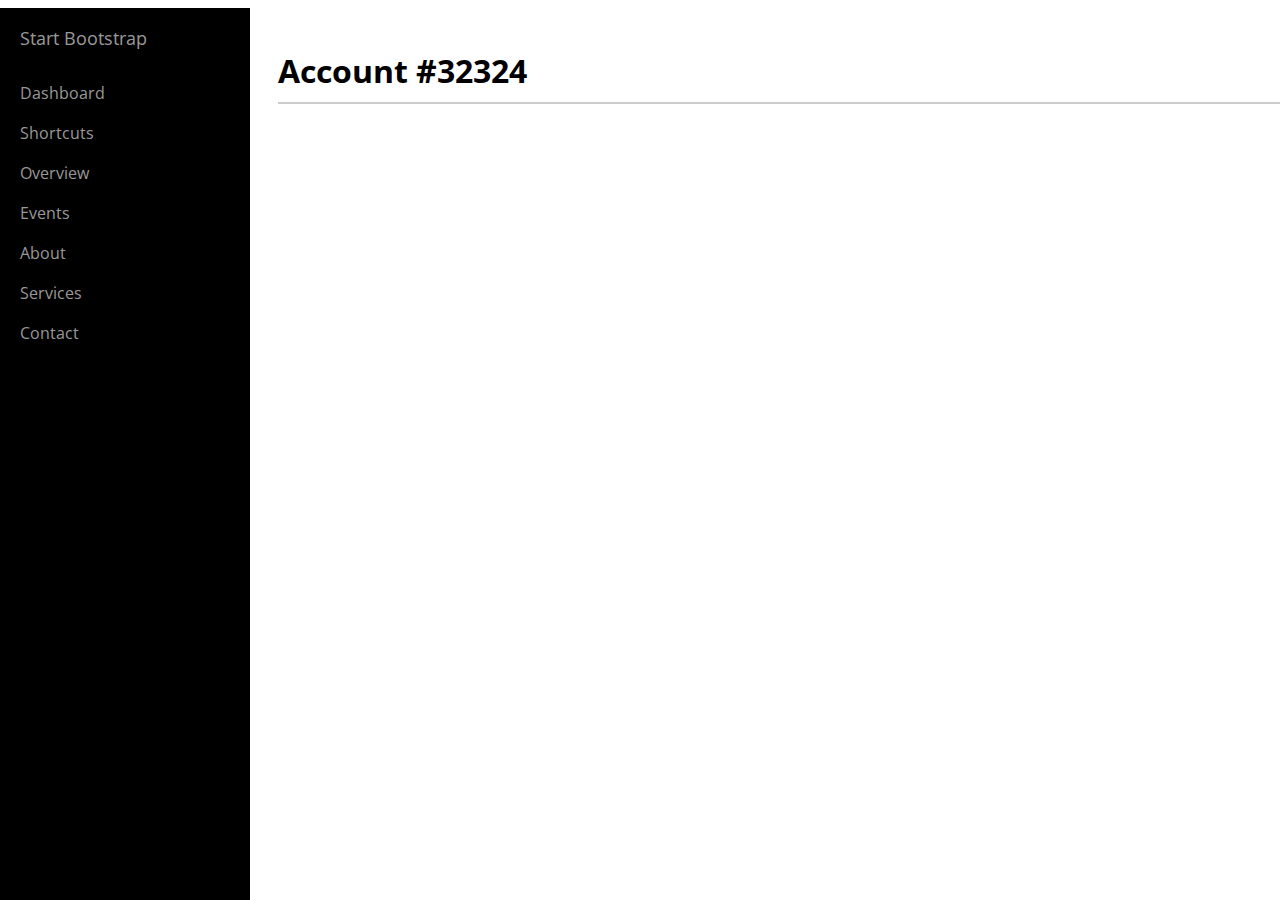
==== accounts.html @ 98ee25c3 "Added accounts" ====
<!DOCTYPE html>
<html lang="en">

<head>

    <meta charset="utf-8">
    <meta http-equiv="X-UA-Compatible" content="IE=edge">
    <meta name="viewport" content="width=device-width, shrink-to-fit=no, initial-scale=1">
    <meta name="description" content="">
    <meta name="author" content="">

    <title>Account Information</title>

    <!-- Bootstrap Core CSS -->
    <link href="css/bootstrap.min.css" rel="stylesheet">

    <!-- Custom CSS -->
    <link href="css/simple-sidebar.css" rel="stylesheet">
    <link href="css/account.css" rel="stylesheet">
    <link href="http://code.ionicframework.com/ionicons/2.0.1/css/ionicons.min.css" rel="stylesheet">
    <link href="https://fonts.googleapis.com/css?family=Open+Sans:300,400,700" rel="stylesheet">
</head>

<body>

    <div id="wrapper">

        <!-- Sidebar -->
        <div id="sidebar-wrapper">
            <ul class="sidebar-nav">
                <li class="sidebar-brand">
                    <a href="#">
                        Start Bootstrap
                    </a>
                </li>
                <li>
                    <a href="#">Dashboard</a>
                </li>
                <li>
                    <a href="#">Shortcuts</a>
                </li>
                <li>
                    <a href="#">Overview</a>
                </li>
                <li>
                    <a href="#">Events</a>
                </li>
                <li>
                    <a href="#">About</a>
                </li>
                <li>
                    <a href="#">Services</a>
                </li>
                <li>
                    <a href="#">Contact</a>
                </li>
            </ul>
        </div>
        <!-- /#sidebar-wrapper -->

        <!-- Page Content -->
        <div id="page-content-wrapper">
            <div class="container-fluid">
                <div class="row">
                    <div class="col-lg-12 pageTitle">
                        <h1>
                            Account #32324
                        </h1>
                    </div>
                </div>
                <div class="row">
                    <div class="col-lg-12">
                        <div class="account-chart">
                        </div>
                    </div>
                </div>
                <div class="row">
                    <div class="col-xs-12 col-sm-12 col-md-6 col-lg-6">
                        <div class="expenditure_chart_overview" id="expenditure_chart_overview">
                        </div>
                    </div>
                    <div class="col-xs-12 col-sm-12 col-md-6 col-lg-6">
                        <div class="expenditure_chart_detailed" id="expenditure_chart_detailed">
                        </div>
                    </div>
                </div>
            </div>
        </div>
    </div>
    <script src="js/jquery.js"></script>

    <!-- Bootstrap Core JavaScript -->
    <script src="js/bootstrap.min.js"></script>
    <script src="https://code.highcharts.com/highcharts.js"></script>
</body>
</html>
---- css/simple-sidebar.css ----
/*!
 * Start Bootstrap - Simple Sidebar (http://startbootstrap.com/)
 * Copyright 2013-2016 Start Bootstrap
 * Licensed under MIT (https://github.com/BlackrockDigital/startbootstrap/blob/gh-pages/LICENSE)
 */

 body {
    overflow-x: hidden;
 }

/* Toggle Styles */

#wrapper {
    padding-left: 0;
    -webkit-transition: all 0.5s ease;
    -moz-transition: all 0.5s ease;
    -o-transition: all 0.5s ease;
    transition: all 0.5s ease;
}

#wrapper.toggled {
    padding-left: 250px;
}

#sidebar-wrapper {
    z-index: 1000;
    position: fixed;
    left: 250px;
    width: 0;
    height: 100%;
    margin-left: -250px;
    overflow-y: auto;
    background: #000;
    -webkit-transition: all 0.5s ease;
    -moz-transition: all 0.5s ease;
    -o-transition: all 0.5s ease;
    transition: all 0.5s ease;
}

#wrapper.toggled #sidebar-wrapper {
    width: 250px;
}

#page-content-wrapper {
    width: 100%;
    position: absolute;
    padding: 15px;
}

#wrapper.toggled #page-content-wrapper {
    position: absolute;
    margin-right: -250px;
}

/* Sidebar Styles */

.sidebar-nav {
    position: absolute;
    top: 0;
    width: 250px;
    margin: 0;
    padding: 0;
    list-style: none;
}

.sidebar-nav li {
    text-indent: 20px;
    line-height: 40px;
}

.sidebar-nav li a {
    display: block;
    text-decoration: none;
    color: #999999;
}

.sidebar-nav li a:hover {
    text-decoration: none;
    color: #fff;
    background: rgba(255,255,255,0.2);
}

.sidebar-nav li a:active,
.sidebar-nav li a:focus {
    text-decoration: none;
}

.sidebar-nav > .sidebar-brand {
    height: 65px;
    font-size: 18px;
    line-height: 60px;
}

.sidebar-nav > .sidebar-brand a {
    color: #999999;
}

.sidebar-nav > .sidebar-brand a:hover {
    color: #fff;
    background: none;
}

.nav-brand-name{
    font-size: 1.5em;
}
@media(min-width:768px) {
    #wrapper {
        padding-left: 250px;
    }

    #wrapper.toggled {
        padding-left: 0;
    }

    #sidebar-wrapper {
        width: 250px;
    }

    #wrapper.toggled #sidebar-wrapper {
        width: 0;
    }

    #page-content-wrapper {
        padding: 20px;
        position: relative;
    }

    #wrapper.toggled #page-content-wrapper {
        position: relative;
        margin-right: 0;
    }
}
---- css/account.css ----
body {
  font-family: 'Open Sans', sans-serif;
}

h1{
  margin-bottom: 20px;
  padding-bottom: 10px;
  border-bottom: solid rgba(0,0,0, 0.2) 2px;
  font-weight: 700;
}
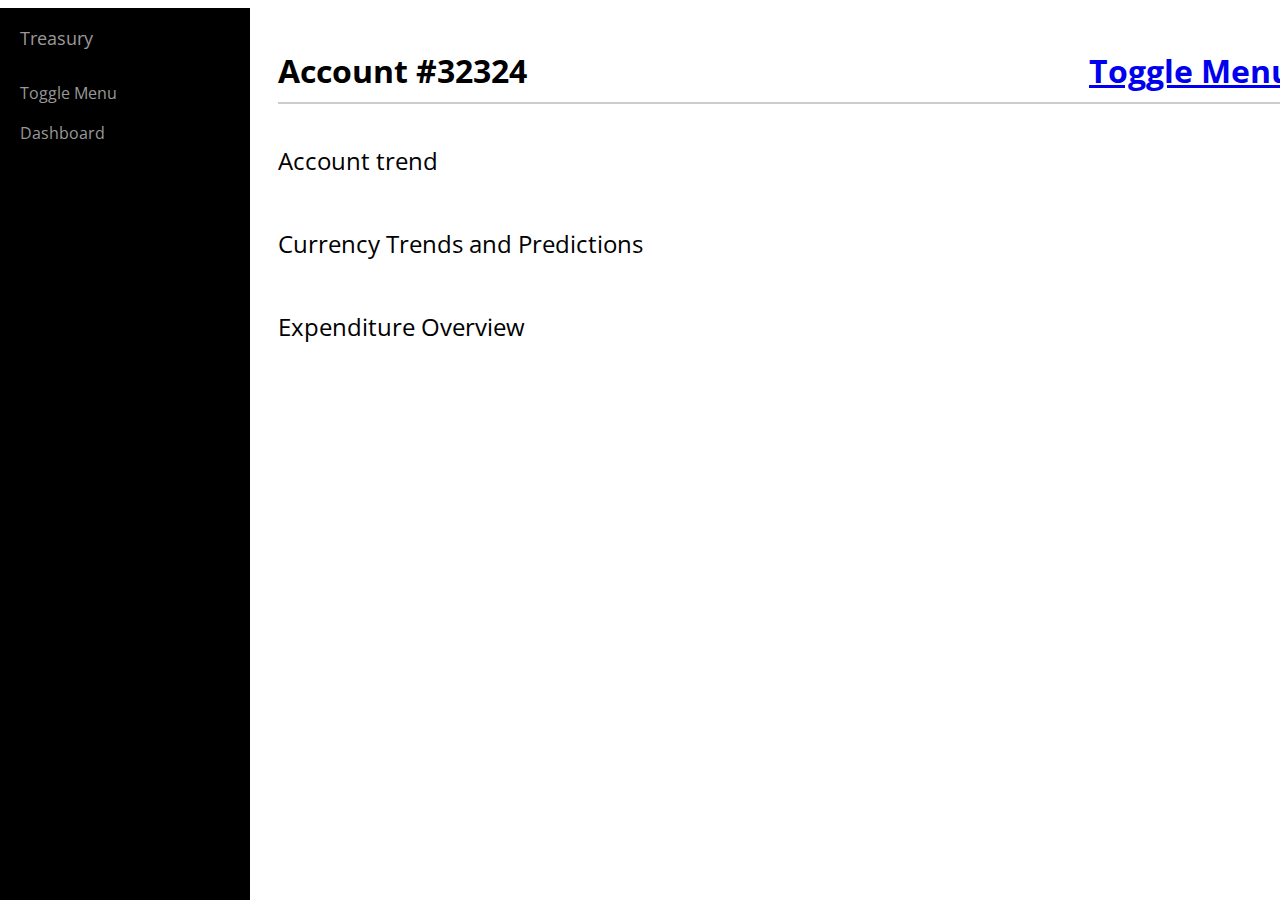
==== commit 2199139a: "Account page has currency shown" ====
--- a/accounts.html
+++ b/accounts.html
@@ -23,23 +23,27 @@
 
 <body>
 
-    <div id="wrapper">
-
-        <!-- Sidebar -->
+    <div id="wrapper" >
+        <!-- style="max-width: 960px; margin: 0 auto;" -->
+        
         <div id="sidebar-wrapper">
             <ul class="sidebar-nav">
                 <li class="sidebar-brand">
                     <a href="#">
-                        Start Bootstrap
+                        Treasury
                     </a>
                 </li>
                 <li>
-                    <a href="#">Dashboard</a>
+                    <a href="#menu-toggle" class="toggle-button" id="menu-toggle">Toggle Menu</a>
                 </li>
                 <li>
-                    <a href="#">Shortcuts</a>
+                    <a href="/">Dashboard</a>
                 </li>
-                <li>
+
+                <!-- <li>
+                    <a href="/">Shortcuts</a>
+                </li> -->
+                <!-- <li>
                     <a href="#">Overview</a>
                 </li>
                 <li>
@@ -53,7 +57,7 @@
                 </li>
                 <li>
                     <a href="#">Contact</a>
-                </li>
+                </li> -->
             </ul>
         </div>
         <!-- /#sidebar-wrapper -->
@@ -65,13 +69,41 @@
                     <div class="col-lg-12 pageTitle">
                         <h1>
                             Account #32324
+                            <a href="#menu-toggle" style="float:right;" class="btn btn-primary toggle-button" id="menu-toggle">Toggle Menu</a>
                         </h1>
+                    </div>
+                </div>
+
+                <div class="row">
+                    <div class="col-lg-12">
+                        <h2> Account trend </h2>
+                    </div>
+                </div>
+
+                <div class="row">
+                    <div class="col-lg-12">
+                        <div class="account-chart">
+                        </div>
+                    </div>
+                </div>
+
+                <div class="row">
+                    <div class="col-lg-12">
+                        <h2> Currency Trends and Predictions </h2>
+                    </div>
+                </div>
+
+                <div class="row">
+                    <div class="col-lg-12">
+                        <div id="currency-chart" class="currency-chart">
+                        </div>
                     </div>
                 </div>
                 <div class="row">
                     <div class="col-lg-12">
-                        <div class="account-chart">
-                        </div>
+                        <h2> 
+                            Expenditure Overview
+                        </h2>
                     </div>
                 </div>
                 <div class="row">
@@ -88,9 +120,19 @@
         </div>
     </div>
     <script src="js/jquery.js"></script>
+    <script src="https://code.highcharts.com/highcharts.js"></script>
+    <!-- Bootstrap Core JavaScript -->
+    <script src="js/accounts.js"> </script>
+    <script>
+    $(".toggle-button").click(function(e) {
+        e.preventDefault();
+        $("#wrapper").toggleClass("toggled");
+    });
 
-    <!-- Bootstrap Core JavaScript -->
-    <script src="js/bootstrap.min.js"></script>
-    <script src="https://code.highcharts.com/highcharts.js"></script>
+    function createData(a,e){var t=[];t.push({name:"Actual Currency",data:[]}),t.push({name:"Predicted Currency",data:[]});var r=0;for(var i in a)if(r+=1,t[0].data.push(a[i]),45==r)break;r=0;for(i in e)if(r+=1,t[1].data.push(e[i]),51==r)break;return t}$(function(){for(var a=[],e=(new Date("Aug 1, 2015"),0);50>e;e++)a.push(e);$("#currency-chart").highcharts({title:{text:"Currency Prediction Curve",x:-20},xAxis:{categories:a},yAxis:{title:{text:"Base Currency EUR"},plotLines:[{value:0,width:1,color:"#808080"}]},tooltip:{valueSuffix:"$"},legend:{layout:"vertical",align:"right",verticalAlign:"middle",borderWidth:0},series:createData(jsondata,preddata)})});
+
+    createData(jsondata,preddata);
+
+    </script>
 </body>
 </html>--- a/css/account.css
+++ b/css/account.css
@@ -7,4 +7,10 @@
   padding-bottom: 10px;
   border-bottom: solid rgba(0,0,0, 0.2) 2px;
   font-weight: 700;
+}
+
+h2{
+  display: inline-block;
+  font-weight: 400;
+  padding-bottom: 10px;
 }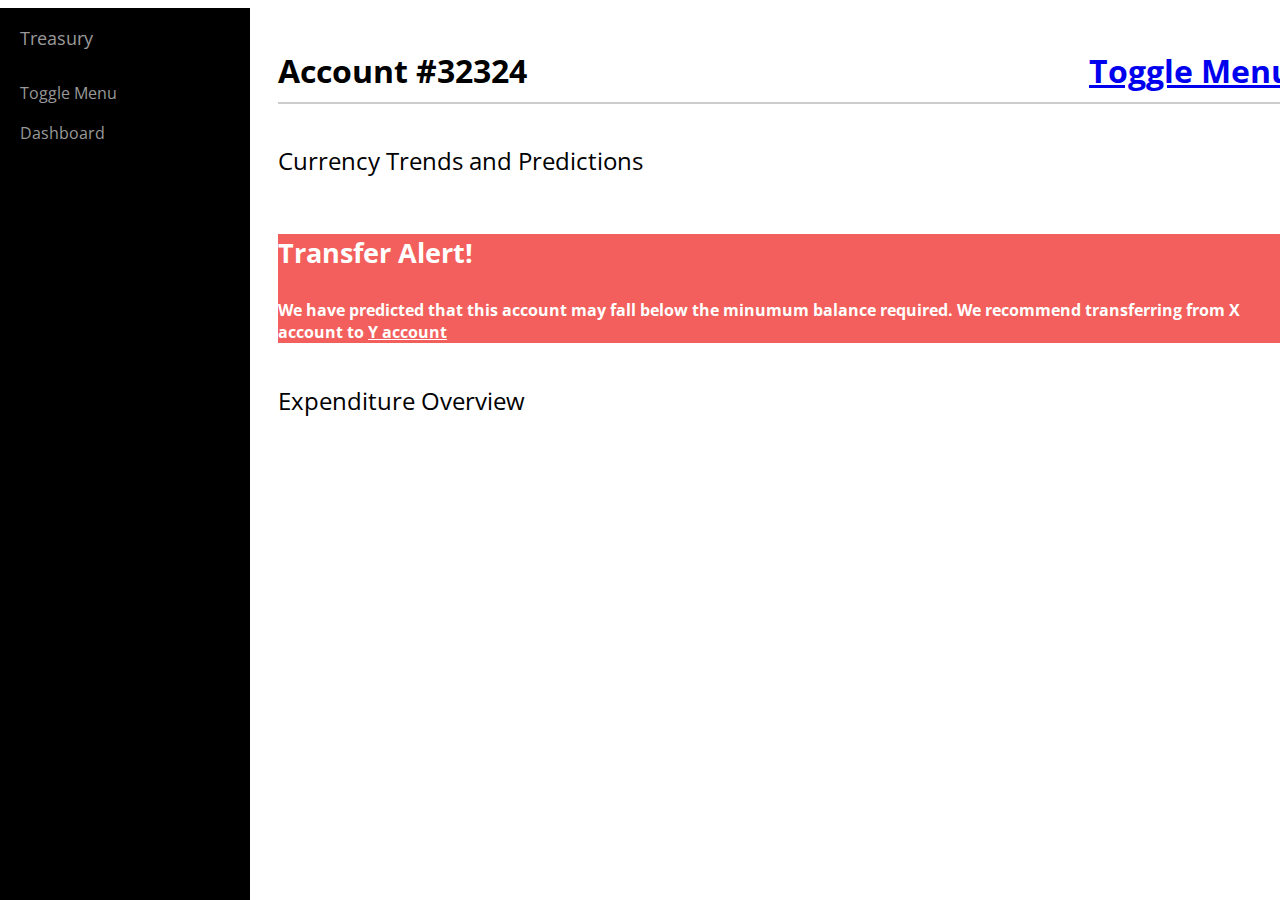
==== commit 605f8bcb: "Updated accounts again!" ====
--- a/accounts.html
+++ b/accounts.html
@@ -39,25 +39,6 @@
                 <li>
                     <a href="/">Dashboard</a>
                 </li>
-
-                <!-- <li>
-                    <a href="/">Shortcuts</a>
-                </li> -->
-                <!-- <li>
-                    <a href="#">Overview</a>
-                </li>
-                <li>
-                    <a href="#">Events</a>
-                </li>
-                <li>
-                    <a href="#">About</a>
-                </li>
-                <li>
-                    <a href="#">Services</a>
-                </li>
-                <li>
-                    <a href="#">Contact</a>
-                </li> -->
             </ul>
         </div>
         <!-- /#sidebar-wrapper -->
@@ -71,12 +52,6 @@
                             Account #32324
                             <a href="#menu-toggle" style="float:right;" class="btn btn-primary toggle-button" id="menu-toggle">Toggle Menu</a>
                         </h1>
-                    </div>
-                </div>
-
-                <div class="row">
-                    <div class="col-lg-12">
-                        <h2> Account trend </h2>
                     </div>
                 </div>
 
@@ -99,6 +74,20 @@
                         </div>
                     </div>
                 </div>
+
+                <div class="row">
+                    <div id="alert" class = "col-lg-12 alert">
+                        <h3 class="alert-head"> 
+                            Transfer Alert!
+                            <i id="close" class="ion ion-close-circled" style="float: right; cursor: pointer;"> 
+                            </i>
+                        </h3>
+
+                        <h4 class="alert-text"> We have predicted that this account may fall below the minumum balance required. We recommend transferring from X account to <a href="#"> Y  account </a>
+                        </h4>
+                    </div>
+                </div>
+
                 <div class="row">
                     <div class="col-lg-12">
                         <h2> 
@@ -129,6 +118,14 @@
         $("#wrapper").toggleClass("toggled");
     });
 
+    $("#close").on('click', function(e){
+        $("#alert").fadeOut(100);
+    })
+
+    var jsondata = {"42": 1.0935, "48": 1.0941, "43": 1.0925, "49": 1.0955, "24": 1.0891, "25": 1.0905, "26": 1.0933, "27": 1.0933, "20": 1.0852, "21": 1.0852, "22": 1.0886, "23": 1.0896, "46": 1.0941, "47": 1.0941, "44": 1.0945, "45": 1.0941, "28": 1.0933, "29": 1.0937, "40": 1.0969, "41": 1.0969, "1": 1.0807, "3": 1.0845, "2": 1.081, "5": 1.0852, "4": 1.0834, "7": 1.0852, "6": 1.0852, "9": 1.0899, "8": 1.0883, "39": 1.0969, "38": 1.0917, "11": 1.0859, "10": 1.0923, "13": 1.0888, "12": 1.0888, "15": 1.0893, "14": 1.0888, "17": 1.0863, "16": 1.0849, "19": 1.0852, "18": 1.0853, "31": 1.0978, "30": 1.0951, "37": 1.0891, "36": 1.0923, "35": 1.0925, "34": 1.0959, "33": 1.0959, "32": 1.0959};
+
+    var preddata ={"56": 1.0819384712530975, "54": 1.086168776471957, "42": 1.0954390415896602, "48": 1.0935547202044835, "43": 1.0953893323960096, "49": 1.0927854781622386, "52": 1.0894296677301838, "53": 1.0879120648045761, "24": 1.0902108333674696, "25": 1.090520149464844, "26": 1.0908447115570432, "27": 1.0911832950032143, "20": 1.089131388274964, "21": 1.0893784073949766, "22": 1.0896401043679917, "23": 1.0899174412352501, "46": 1.0946527705194833, "47": 1.0941727338594405, "44": 1.0952491850717032, "45": 1.0950075349064621, "28": 1.0915341284919799, "29": 1.0918948940414392, "40": 1.0953086710734936, "41": 1.095408830692411, "1": 1.0819484073339058, "3": 1.0835969380943249, "2": 1.0828264068791522, "5": 1.084860443988688, "4": 1.0842713497606145, "7": 1.0858231552202355, "6": 1.0853744762186883, "9": 1.0865605552638302, "8": 1.0862156430924255, "51": 1.0907375699937716, "39": 1.0951479874316161, "38": 1.0949356577949632, "59": 1.0734693206923103, "58": 1.0765999407031959, "11": 1.0871393808659553, "10": 1.0868659604924984, "13": 1.087617622044716, "12": 1.0873877918012018, "15": 1.0880445220898394, "14": 1.0878347536724517, "17": 1.0884605775626737, "16": 1.0882517160317855, "19": 1.088897538296189, "18": 1.0886748020763628, "31": 1.092634216042218, "30": 1.0922627269991678, "37": 1.0946800135211958, "36": 1.0943888392974512, "35": 1.094069373140343, "34": 1.0937283063959611, "33": 1.0933717837398718, "55": 1.0841832713168107, "32": 1.0930054031771177, "57": 1.0794167515242548, "50": 1.0918512096698085};
+
     function createData(a,e){var t=[];t.push({name:"Actual Currency",data:[]}),t.push({name:"Predicted Currency",data:[]});var r=0;for(var i in a)if(r+=1,t[0].data.push(a[i]),45==r)break;r=0;for(i in e)if(r+=1,t[1].data.push(e[i]),51==r)break;return t}$(function(){for(var a=[],e=(new Date("Aug 1, 2015"),0);50>e;e++)a.push(e);$("#currency-chart").highcharts({title:{text:"Currency Prediction Curve",x:-20},xAxis:{categories:a},yAxis:{title:{text:"Base Currency EUR"},plotLines:[{value:0,width:1,color:"#808080"}]},tooltip:{valueSuffix:"$"},legend:{layout:"vertical",align:"right",verticalAlign:"middle",borderWidth:0},series:createData(jsondata,preddata)})});
 
     createData(jsondata,preddata);
--- a/css/account.css
+++ b/css/account.css
@@ -13,4 +13,23 @@
   display: inline-block;
   font-weight: 400;
   padding-bottom: 10px;
-}+}
+
+.alert{
+  margin-top: 20px;
+  background: #F25F5C;
+  color: white;
+}
+.alert > h3{
+  font-size: 1.7em;
+  font-weight: 700;
+}
+.alert >  h4> a{
+  color: white;
+  text-decoration: underline;
+  font-weight: 700;
+}
+
+.alert > h4 > a:link, .alert > h4 > a:hover, .alert> h4> a:active{
+  color: white;
+} 